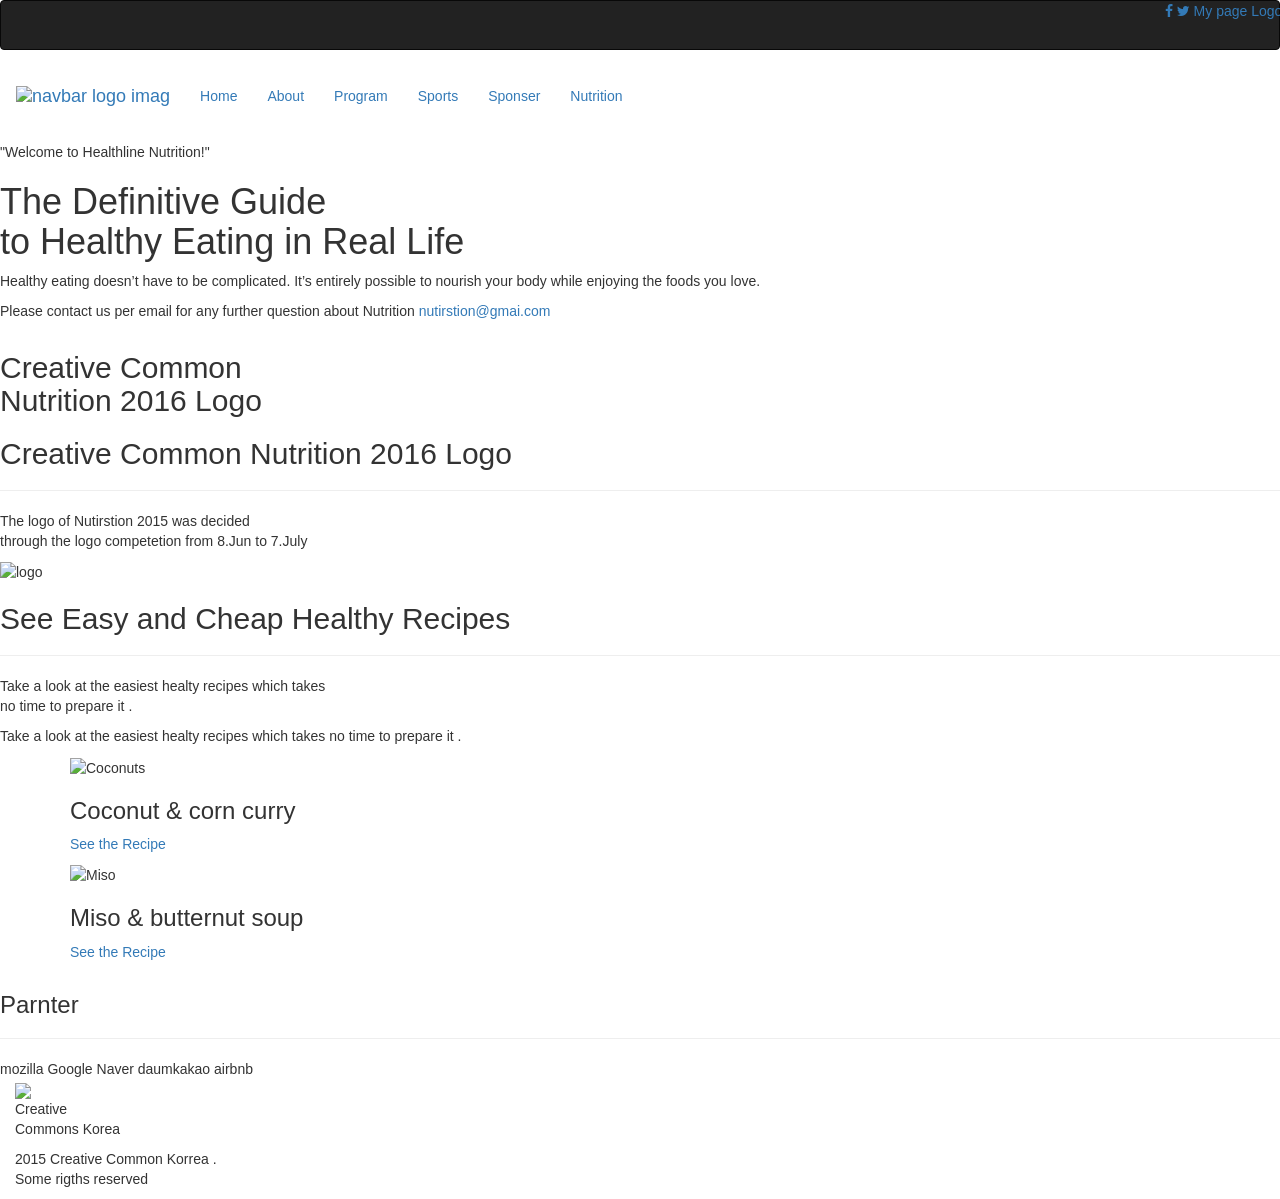
==== about.html @ 20a4051a "add HTML  file to my repo" ====
<!DOCTYPE html>
<html lang="en">
  <head>
    <meta charset="UTF-8" />
    <meta http-equiv="X-UA-Compatible" content="IE=edge" />
    <meta name="viewport" content="width=device-width, initial-scale=1.0" />
    <link
      href="https://fonts.googleapis.com/css?family=Lato:400,700"
      rel="stylesheet"
      type="text/css"
    />
    <link href="https://fonts.cdnfonts.com/css/cocogoose" rel="stylesheet" />

    <link
      rel="stylesheet"
      href="https://maxcdn.bootstrapcdn.com/bootstrap/3.4.1/css/bootstrap.min.css"
    />
    <link
      rel="stylesheet"
      href="https://cdnjs.cloudflare.com/ajax/libs/font-awesome/4.7.0/css/font-awesome.min.css"
    />
    <link rel="preconnect" href="https://fonts.googleapis.com" />
    <link rel="preconnect" href="https://fonts.gstatic.com" crossorigin />
    <link
      href="https://fonts.googleapis.com/css2?family=Titan+One&display=swap"
      rel="stylesheet"
    />
    <link rel="stylesheet" href="about.css" />
    <title>Nutrition</title>
  </head>
  <body>
    <div class="container-fluid">
      <div class="row">
        <nav
          class="navbar navbar-inverse text-white socialMediaIcons"
          id="home"
        >
          <div class="icon-bar navbar-right">
            <a href="#" class="facebook"><i class="fa fa-facebook"></i></a>
            <a href="#" class="twitter"><i class="fa fa-twitter"></i></a>
            <a href="#">My page</a>
            <a href="#">Logout</a>
          </div>
        </nav>
      </div>
      <div class="row">
        <nav class="navbar" id="navbar">
          <div class="navbar-header">
            <a class="navbar-brand" href="#">
              <img src="./images/img4.png" alt="navbar logo imag" />
            </a>
          </div>
          <ul class="nav navbar-nav navItem text-secondary" id="navMenu">
            <li class="active"><a href="index.html">Home</a></li>
            <li><a href="about.html">About</a></li>
            <li><a href="#program">Program</a></li>
            <li><a href="#sports">Sports</a></li>
            <li><a href="#">Sponser</a></li>
            <li><a href="#">Nutrition</a></li>
          </ul>

          <div class="humgurger">
            <span class="bar"></span>
            <span class="bar"></span>
            <span class="bar"></span>
          </div>
        </nav>
      </div>
      <div class="row introduction">
        <p>"Welcome to Healthline Nutrition!"</p>
        <h1 class="secondHeader">
          The Definitive Guide<br />
          to Healthy Eating in Real Life
        </h1>

        <p id="second-p">
          Healthy eating doesn’t have to be complicated. It’s entirely possible
          to nourish your body while enjoying the foods you love.
        </p>
        <p class="third-p">
          Please contact us per email for any further question about Nutrition
          <span
            ><a href="mailto:someone@example.com">nutirstion@gmai.com</a></span
          >
        </p>
      </div>
      <div class="row">
        <section class="logo">
          <h2 class="a">Creative Common<br />Nutrition 2016 Logo</h2>
          <h2 class="b">Creative Common Nutrition 2016 Logo</h2>
          <hr />
          <p>
            The logo of Nutirstion 2015 was decided <br />
            through the logo competetion from 8.Jun to 7.July
          </p>
          <img src="./images/img4.png" alt="logo" />
        </section>
      </div>
      <div class="row">
        <section class="healthyRecipes">
          <div>
            <h2>See Easy and Cheap Healthy Recipes</h2>
            <hr />
            <p class="a">
              Take a look at the easiest healty recipes which takes <br />
              no time to prepare it .
            </p>
            <p class="b">
              Take a look at the easiest healty recipes which takes no time to
              prepare it .
            </p>
          </div>
          <div class="container">
            <div class="recipes1">
              <div class="recipeImage">
                <img
                  src="./images/Coconut-and-corn-curry-3ef570b.jpg"
                  alt="Coconuts"
                  class="sepia"
                />
              </div>
              <div class="centerd">
                <h3>Coconut & corn curry</h3>
                <p>
                  <a href="recipe1.html" target="_blank"> See the Recipe</a>
                </p>
              </div>
            </div>
            <div class="recipes1">
              <div class="recipeImage">
                <img
                  src="./images/Miso-and-butternut-soup-efe9277.jpg"
                  alt="Miso"
                  class="sepia"
                />
              </div>
              <div class="centerd">
                <h3>Miso & butternut soup</h3>
                <p>
                  <a href="recipe2.html" target="_blank">See the Recipe</a>
                </p>
              </div>
            </div>
          </div>
        </section>
      </div>
      <div class="row">
        <section class="partner a" id="partner">
          <h3>Parnter</h3>
          <hr />
          <span class="mozilla"> mozilla </span>
          <span class="google"> Google </span>
          <span class="naver"> Naver </span>
          <span class="daumkakao"> daumkakao </span>
          <span class="airbnb"> airbnb </span>
        </section>
      </div>
      <footer>
        <div class="left-side">
          <span> <img src="./images/cc.svg" /></span>
          <p>Creative <br />Commons Korea</p>
        </div>

        <div class="right-side">
          <p>2015 Creative Common Korrea . <br />Some rigths reserved</p>
        </div>
      </footer>
    </div>
    <script src="script.js"></script>
  </body>
</html>
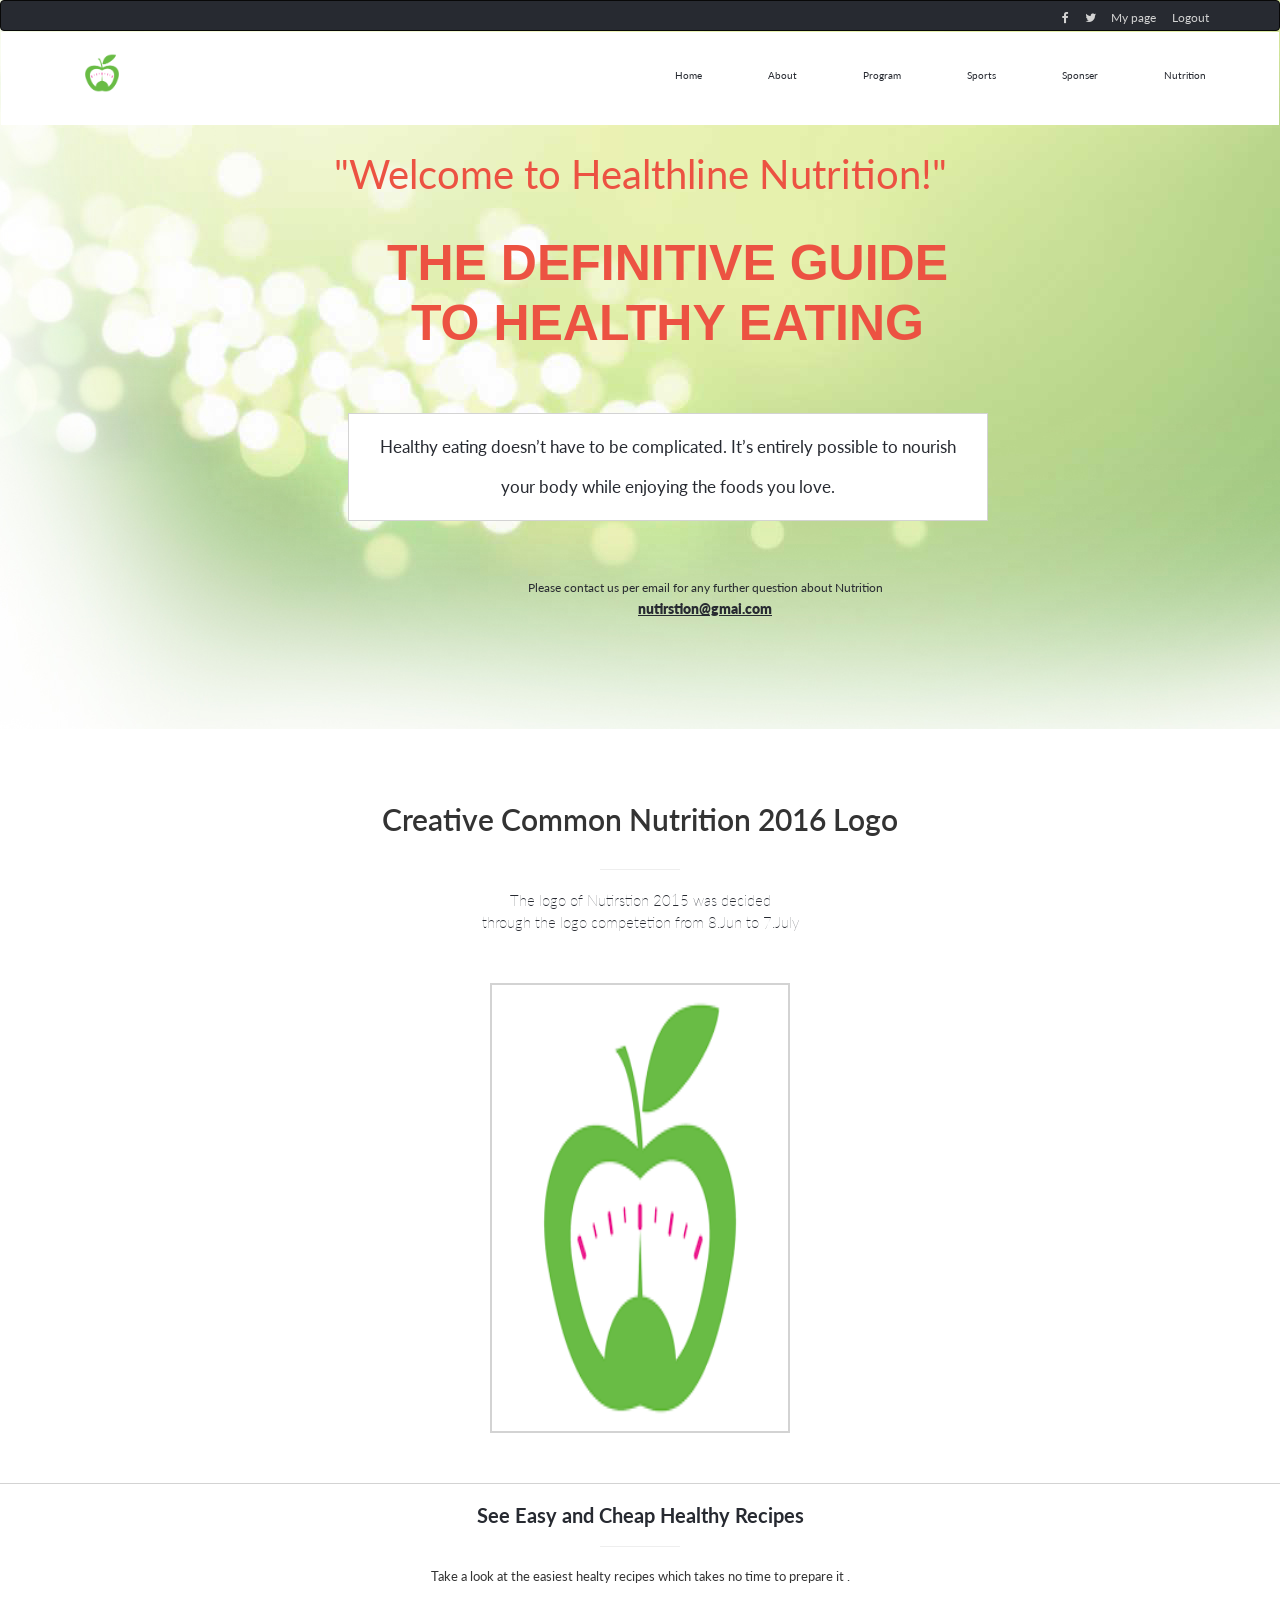
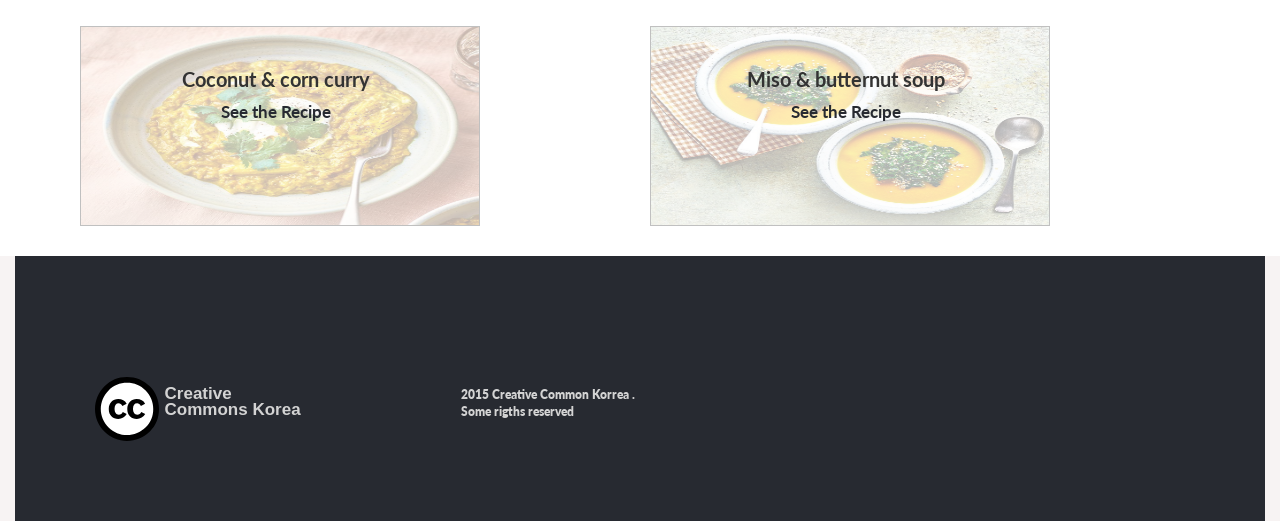
==== commit f16aa7d8: "add HTML file to my repo" ====
--- a/about.html
+++ b/about.html
@@ -70,7 +70,7 @@
         <p>"Welcome to Healthline Nutrition!"</p>
         <h1 class="secondHeader">
           The Definitive Guide<br />
-          to Healthy Eating in Real Life
+          to Healthy Eating
         </h1>
 
         <p id="second-p">
@@ -157,7 +157,7 @@
       </div>
       <footer>
         <div class="left-side">
-          <span> <img src="./images/cc.svg" /></span>
+          <span> <img src="./images/cc.svg" id="cc" /></span>
           <p>Creative <br />Commons Korea</p>
         </div>
 
--- a/about.css
+++ b/about.css
@@ -0,0 +1,610 @@
+@import url("https://fonts.cdnfonts.com/css/cocogoose");
+@import url("https://fonts.googleapis.com/css2?family=Titan+One&display=swap");
+
+* {
+  font-size: 2rem;
+  font-family: "COCOGOOSE", sans-serif;
+}
+
+.container-fluid {
+  background-color: #d3d3d3;
+  background-image: url("../images/Nutrition-Background.jpg");
+  background-repeat: no-repeat;
+  height: 100%;
+}
+
+.socialMediaIcons {
+  display: none;
+}
+
+.navItem {
+  position: fixed;
+  left: -100%;
+  width: 100%;
+  height: 100%;
+  gap: 0;
+  color: rgb(51, 47, 47);
+  font-size: 3.6rem;
+  padding: 4rem;
+  text-align: center;
+  background-color: #f7f3f3;
+}
+
+.navItem.active {
+  left: 0;
+  width: 100%;
+}
+
+.navItem li {
+  padding: 2rem;
+  border: 3px solid gainsboro;
+  margin-top: 2rem;
+  margin-left: 2rem;
+}
+
+.healthyRecipes p a {
+  color: #272a31;
+  font-family: "Lato", sans-serif;
+  font-size: 1.3rem;
+}
+
+.centerd p a {
+  text-decoration: none;
+  font-size: 1.7rem;
+  font-family: "Lato", sans-serif;
+  color: #272a31;
+  align-self: center;
+  font-weight: 700;
+}
+
+.introduction .third-p span a {
+  font-size: 1.4rem;
+  color: #272a31;
+  font-family: "Lato", sans-serif;
+  display: block;
+}
+
+.centerd p a:hover {
+  text-decoration: dotted;
+  font-size: 2rem;
+  font-family: "Lato", sans-serif;
+  color: #272a31;
+  align-self: center;
+  font-weight: 700;
+  border: 2px solid #ec5242;
+}
+
+.navItem.active li:hover {
+  border: 3px solid red;
+}
+
+.navItem.active li a:focus {
+  border: 3px solid green;
+}
+
+.navbar-brand {
+  display: none;
+}
+
+.humgurger {
+  display: block;
+  margin-left: 2.5rem;
+  margin-top: 2rem;
+}
+
+.humgurger .bar {
+  background-color: #272a31;
+  display: block;
+  width: 25px;
+  height: 3px;
+  margin: 5px;
+  -webkit-transition: all 0.3s ease-in-out;
+  transition: all 0.3s ease-in-out;
+}
+
+.humgurger.active .bar:nth-child(2) {
+  opacity: 0;
+}
+
+.humgurger.active .bar:nth-child(1) {
+  transform: translateY(8px) rotate(45deg);
+}
+
+.humgurger.active .bar:nth-child(3) {
+  transform: translateY(-8px) rotate(-45deg);
+}
+
+.introduction {
+  display: flex;
+  text-align: center;
+  flex-direction: column;
+}
+
+footer p {
+  font-size: 1.7rem;
+  font-family: "Lato", sans-serif;
+  padding-top: 5rem;
+  display: inline-block;
+}
+
+.introduction p {
+  font-size: 2.5rem;
+  color: #ec5242;
+  font-family: "Lato", sans-serif;
+}
+
+.secondHeader {
+  font-size: 3rem;
+  color: #ec5242;
+  text-transform: uppercase;
+  font-family: "Cocogoose", sans-serif;
+  font-weight: 800;
+  display: flex;
+  margin-left: 80px;
+}
+
+#second-p {
+  width: 85%;
+  max-width: 100%;
+  border: 1px solid #d3d3d3;
+  color: #272a31;
+  padding: 0.3rem;
+  margin-top: 5rem;
+  font-size: 1.7rem;
+  background-color: #fff;
+  text-align: center;
+  margin-left: 5.5rem;
+}
+
+.introduction .third-p {
+  font-size: 1.2rem;
+  color: #272a31;
+  margin-top: 4rem;
+  font-family: "Lato", sans-serif;
+  margin-left: 13rem;
+  width: 50%;
+}
+
+.introduction .third-p span {
+  text-decoration: underline;
+  font-weight: 800;
+}
+
+hr {
+  width: 80px;
+  color: #ec5242;
+  background-color: #ec5242;
+}
+
+.logo {
+  text-align: center;
+  display: flex;
+  flex-direction: column;
+  background-color: white;
+}
+
+.a {
+  display: block;
+}
+
+.b {
+  display: none;
+}
+
+.logo .b {
+  display: none;
+}
+
+.logo .a {
+  display: block;
+}
+
+.logo h2 {
+  padding-top: 5rem;
+  font-family: "Lato", sans-serif;
+  font-weight: 600;
+  line-height: 4rem;
+}
+
+.logo p {
+  font-family: "Lato", sans-serif;
+  font-weight: 100;
+  color: #272a31;
+  font-size: 1.5rem;
+}
+
+.logo img {
+  border: 2px solid #d3d3d3;
+  margin-bottom: 5rem;
+  margin-top: 4rem;
+  width: 80%;
+  height: 50vh;
+  align-self: center;
+}
+
+.healthyRecipes {
+  background-color: #fff;
+  border-top: 1px solid #d3d3d3;
+  display: flex;
+  flex-direction: column;
+  justify-content: center;
+  justify-items: center;
+  text-align: center;
+}
+
+.healthyRecipes h2 {
+  font-family: "Lato", sans-serif;
+  color: #272a31;
+  font-size: 2rem;
+  font-weight: 700;
+}
+
+.healthyRecipes p {
+  font-family: "Lato", sans-serif;
+  font-size: 1.3rem;
+}
+
+.recipes1 {
+  margin-top: 2rem;
+  height: 24rem;
+  margin-bottom: 0;
+  padding: 1rem;
+}
+
+.recipeImage {
+  position: relative;
+  display: flex;
+  flex-direction: column;
+  justify-content: center;
+  justify-items: center;
+  text-align: center;
+  align-items: center;
+  height: 20rem;
+}
+
+.sepia {
+  opacity: 0.3;
+  width: 25rem;
+  height: 20rem;
+  border: 1px solid;
+}
+
+.centerd {
+  display: flex;
+  flex-direction: column;
+  transform: translate(48%, -175%);
+  font-family: "Lato", sans-serif;
+  justify-content: center;
+  justify-items: center;
+  width: 50%;
+  text-align: justify;
+}
+
+.centerd h3 {
+  font-weight: 700;
+  width: max-content;
+  font-size: 2rem;
+  align-self: center;
+}
+
+.partner {
+  text-align: center;
+  margin-top: 0;
+  background-color: #484141;
+  color: white;
+  padding-bottom: 7rem;
+}
+
+.partner h3 {
+  font-family: "Lato", sans-serif;
+  margin-top: 1rem;
+  padding-top: 4rem;
+  font-size: 4rem;
+  font-weight: 800;
+}
+
+.partner .mozilla {
+  font-family: "Titan One", cursive;
+  text-align: left;
+  color: grey;
+  font-size: 4rem;
+  padding-right: 10rem;
+}
+
+.partner .google {
+  font-family: "Lato", cursive;
+  text-align: left;
+  color: grey;
+  font-size: 4rem;
+  padding-right: 10rem;
+}
+
+.partner .naver {
+  font-family: "Titan One", cursive;
+  text-align: left;
+  color: grey;
+  font-size: 4rem;
+}
+
+.partner .daumkakao {
+  font-family: "Lato", cursive;
+  text-align: left;
+  color: grey;
+  font-size: 4rem;
+  padding-right: 10rem;
+}
+
+.partner .airbnb {
+  font-family: monospace;
+  text-align: left;
+  color: grey;
+  font-size: 4rem;
+}
+
+footer {
+  display: flex;
+  background-color: #d3d3d3;
+}
+
+.left-side {
+  display: flex;
+  margin-top: 8rem;
+  margin-left: 6rem;
+}
+
+.left-side p {
+  display: inline-block;
+  margin: 0;
+  line-height: 1.6rem;
+  text-align: left;
+  font-family: "COCOGOOSE", sans-serif;
+  font-weight: 900;
+}
+
+.right-side {
+  display: block;
+  margin-top: 8rem;
+  margin-left: 6rem;
+}
+
+.right-side p {
+  display: block;
+  font-family: "Lato", sans-serif;
+  font-size: 1.2rem;
+}
+
+@media only screen and (min-width: 768px) {
+  * {
+    font-size: 2rem;
+    font-family: "COCOGOOSE", sans-serif;
+  }
+
+  .container-fluid {
+    background-color: #f7f3f3;
+    height: 100%;
+    overflow: hidden;
+  }
+
+  #home {
+    min-height: 20px;
+    overflow: hidden;
+  }
+
+  .socialMediaIcons {
+    display: flex;
+    background-color: #272a31;
+    color: #d3d3d3;
+    font-family: "Lato", sans-serif;
+    flex-direction: row-reverse;
+    align-items: center;
+  }
+
+  .socialMediaIcons .icon-bar {
+    margin-right: 7rem;
+  }
+
+  .socialMediaIcons .icon-bar a {
+    color: #d3d3d3;
+    font-family: "Lato", sans-serif;
+    padding-left: 1rem;
+    font-size: 1.2rem;
+  }
+
+  .socialMediaIcons .icon-bar a:hover {
+    text-decoration: wavy;
+    font-size: larger;
+    border: 2px solid darkred;
+    background-color: #ec5242;
+  }
+
+  .socialMediaIcons .icon-bar a:focus {
+    border: 3px solid red;
+    text-decoration: wavy;
+    font-size: larger;
+  }
+
+  #navbar {
+    display: flex;
+    justify-content: space-between;
+    margin-top: -20px;
+  }
+
+  .navbar-brand {
+    display: flex;
+    min-height: 82px;
+    margin-left: 6rem;
+  }
+
+  .navbar-brand img {
+    width: 52px;
+    height: 40px;
+    align-self: center;
+  }
+
+  .humgurger {
+    display: none;
+  }
+
+  .navbar-header {
+    float: left;
+    background-color: white;
+  }
+
+  #navMenu {
+    font-size: 1.5rem;
+    font-family: "Lato", sans-serif;
+    display: flex;
+    position: relative;
+    left: 0;
+    padding-top: 0;
+    background-color: white;
+    justify-content: end;
+  }
+
+  #navMenu li {
+    border: none;
+    width: initial;
+    margin: 0;
+    padding: 0;
+  }
+
+  #navMenu li a {
+    font-size: 1rem;
+    color: #272a31;
+    font-family: "Lato", sans-serif;
+    padding: 33px;
+    padding-bottom: 0;
+  }
+
+  #navMenu li a:hover {
+    font-size: 1.3rem;
+    color: #ec5242;
+    border: 4px solid #ec5242;
+    background-color: #fff;
+    align-self: center;
+  }
+
+  .navItem.active {
+    width: auto;
+  }
+
+  .introduction {
+    display: flex;
+    text-align: center;
+    flex-direction: column;
+    justify-content: center;
+    justify-items: center;
+    align-items: center;
+    margin-bottom: 10rem;
+  }
+
+  .introduction p {
+    font-size: 4rem;
+    color: #ec5242;
+    font-family: "Lato", sans-serif;
+  }
+
+  .introduction .secondHeader {
+    color: #ec5242;
+    text-transform: uppercase;
+    font-family: "Cocogoose", sans-serif;
+    font-weight: 800;
+    margin-left: 5.5rem;
+    line-height: 6rem;
+    font-size: 5rem;
+  }
+
+  #second-p {
+    width: 50%;
+    max-width: 100%;
+    border: 1px solid #d3d3d3;
+    color: #272a31;
+    padding: 1.3rem;
+    font-family: "Lato", sans-serif;
+    margin-top: 5rem;
+    font-size: 1.7rem;
+    line-height: 4rem;
+  }
+
+  .a {
+    display: none;
+  }
+
+  .logo .a {
+    display: none;
+  }
+
+  .b {
+    display: block;
+  }
+
+  .logo .b {
+    display: block;
+  }
+
+  .logo img {
+    width: 30rem;
+  }
+
+  .container {
+    display: flex;
+    flex-direction: row;
+  }
+
+  .recipes1 {
+    display: flex;
+    width: 50%;
+  }
+
+  .sepia {
+    width: 40rem;
+  }
+
+  .centerd {
+    display: flex;
+    flex-direction: column;
+    transform: translate(9%, 25%);
+    font-family: "Lato", sans-serif;
+    justify-content: center;
+    justify-items: center;
+    width: 26%;
+    position: absolute;
+    align-items: center;
+  }
+
+  footer {
+    display: flex;
+    background-color: #272a31;
+    color: #d3d3d3;
+  }
+
+  .left-side {
+    display: block;
+    margin: 8rem;
+  }
+
+  .left-side p {
+    display: inline-block;
+    margin: 0;
+    line-height: 1.6rem;
+    text-align: left;
+    font-family: "COCOGOOSE", sans-serif;
+    font-weight: 900;
+  }
+
+  .right-side {
+    display: block;
+    margin: 8rem;
+    font-weight: 800;
+  }
+
+  .right-side p {
+    display: block;
+    font-family: "Lato", sans-serif;
+    font-size: 1.2rem;
+  }
+
+  .right-side :nth-child(2) {
+    font-weight: 200;
+  }
+}
